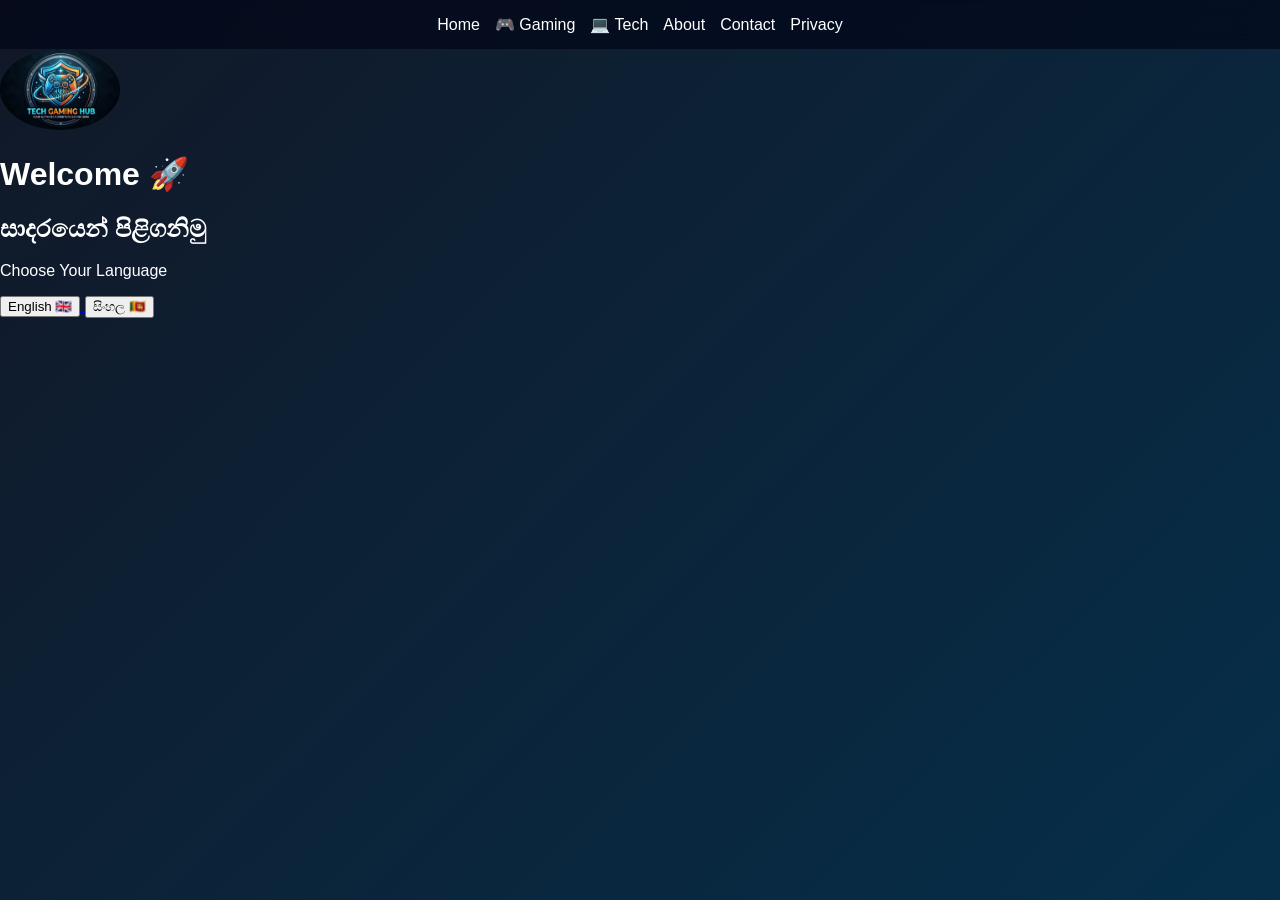
==== index.html @ 576ce251 "Add blog article link" ====
<!DOCTYPE html>
  <html>
<head>
  <meta charset="UTF-8">
  <meta name="viewport" content="width=device-width, initial-scale=1.0">

  <title>Tech Gaming Hub - Latest Gaming & Tech News</title>

  <meta name="description" content="Tech Gaming Hub brings you latest gaming news, tech updates, tips and guides.">

  <meta name="keywords" content="gaming, technology, gaming news, tech updates, mobile games">

  <meta name="author" content="Tech Gaming Hub">

  <meta name="robots" content="index, follow">

  <meta name="google-site-verification" content="9dNZ-RoYIqDv5NWUKdjrrQZJcmC3Dj0mdbIVFJHTdWY">
<meta property="og:title" content="Tech Gaming Hub - Latest Tech & Gaming Updates">

<meta property="og:description" content="Get the latest technology news, gaming updates, tips and guides.">

<meta property="og:image" content="https://pawanpawanrashmika-hue.github.io/tech-gaming-hub/logo.png">

<meta property="og:url" content="https://pawanpawanrashmika-hue.github.io/tech-gaming-hub/">

<meta property="og:type" content="website">
<script type="application/ld+json">
{
  "@context": "https://schema.org",
  "@type": "WebSite",
  "name": "Tech Gaming Hub",
  "url": "https://pawanpawanrashmika-hue.github.io/tech-gaming-hub/",
  "description": "Latest technology news, gaming updates, tips and guides."
}
</script>
<nav>
<a href="index.html">Home</a>
<a href="gaming.html">🎮 Gaming</a>
<a href="tech.html">💻 Tech</a>
<a href="about.html">About</a>
<a href="contact.html">Contact</a>
<a href="privacy.html">Privacy</a>
</nav>

<link rel="icon" type="image/png" href="logo.png">
<link rel="stylesheet" href="style.css">

</head>
<script>
function toggleMenu(){
  document.querySelector("nav").classList.toggle("active");
}
</script>
<body>

<div class="language-box">

<img src="logo.png" class="logo" alt="Tech Gaming Hub Logo">

  <h1>Welcome 🚀</h1>
  <h2>සාදරයෙන් පිළිගනිමු</h2>

  <p>Choose Your Language</p>

  <a href="english.html">
    <button>English 🇬🇧</button>
  </a>

  <a href="sinhala.html">
    <button>සිංහල 🇱🇰</button>
  </a>

</div>

</body>
</html>
---- style.css ----
*{
  box-sizing:border-box;
}

body{
  margin:0;
  font-family:Arial,sans-serif;
  color:white;
  background:linear-gradient(-45deg,#020617,#0f172a,#062e49,#111827);
  background-size:400% 400%;
  animation:bgMove 12s ease infinite;
}

@keyframes bgMove{
  0%{background-position:0% 50%}
  50%{background-position:100% 50%}
  100%{background-position:0% 50%}
}


/* Navbar */

nav{
  display:flex;
  justify-content:space-between;
  align-items:center;
  padding:20px;
  background:rgba(2,6,23,.7);
  backdrop-filter:blur(15px);
  position:sticky;
  top:0;
}

.logo{
  width:120px;
  border-radius:50%;
  animation:glow 2s infinite alternate;
}

@keyframes glow{
 from{
  box-shadow:0 0 15px #00ccff;
 }
 to{
  box-shadow:0 0 50px #22c55e;
 }
}


.nav-links{
 display:flex;
}

.nav-links a{
 color:white;
 text-decoration:none;
 margin:10px;
}


/* Menu */

.menu-btn{
 display:none;
 background:none;
 border:none;
 color:white;
 font-size:30px;
 cursor:pointer;
}

/* Hero */

.hero{
 text-align:center;
 padding:40px 20px;
}

.hero-img{
 width:90%;
 max-width:600px;
 border-radius:20px;
}


/* Cards */

.cards{
 display:flex;
 justify-content:center;
 gap:20px;
 flex-wrap:wrap;
 padding:30px;
}

.card{
 width:280px;
 padding:25px;
 border-radius:20px;
 text-align:center;
 background:rgba(255,255,255,.08);
 backdrop-filter:blur(10px);
 border:1px solid rgba(255,255,255,.2);
 transition:.4s;
 animation:show 1s;
}

.card:hover{
 transform:translateY(-15px) scale(1.05);
 box-shadow:0 0 30px #00ccff;
}


@keyframes show{
 from{
 opacity:0;
 transform:translateY(40px);
 }
 to{
 opacity:1;
 transform:translateY(0);
 }
}


.card button{
 background:#22c55e;
 color:white;
 border:none;
 padding:12px 25px;
 border-radius:25px;
}


/* AdSense */

.ad-box{
 margin:30px;
 padding:40px;
 background:#111827;
 text-align:center;
 border:1px dashed #64748b;
}


/* Footer */

footer{
 text-align:center;
 padding:20px;
 background:#020617;
}


/* Mobile */

@media(max-width:900px){

.menu-btn{
 display:block;
}

.nav-links{
 display:none;
 flex-direction:column;
 width:100%;
 text-align:center;
}

.nav-links.active{
 display:flex;
}

nav{
 flex-wrap:wrap;
}

.card{
 width:90%;
}

.hero h1{
 font-size:28px;
}

.hero-img{
hero.png
}

}
/* Blog Cards */

.latest-posts {
  padding: 30px 20px;
  text-align: center;
}

.latest-posts h2 {
  color: white;
  margin-bottom: 20px;
}

.card {
  background: #1e293b;
  padding: 20px;
  margin: 15px auto;
  max-width: 400px;
  border-radius: 15px;
  box-shadow: 0 8px 20px rgba(0,0,0,0.3);
  transition: 0.3s;
}

.card:hover {
  transform: translateY(-5px);
}

.card h3 {
  color: #22c55e;
}

.card p {
  color: #cbd5e1;
}

.card button {
  background: #22c55e;
  color: white;
  border: none;
  padding: 10px 20px;
  border-radius: 8px;
  cursor: pointer;
}

.card button:hover {
  background: #16a34a;
}
/* Mobile Responsive Menu */

nav {
  display: flex;
  gap: 15px;
  justify-content: center;
  padding: 15px;
}

nav a {
  color: white;
  text-decoration: none;
}

/* Mobile */

@media (max-width: 600px) {

  nav {
    flex-direction: column;
    align-items: center;
  }

  nav a {
    padding: 10px;
    width: 100%;
    text-align: center;
  }

  .card {
    width: 90%;
  }

  h1 {
    font-size: 28px;
  }

}
/* Hamburger Menu */

.menu-btn {
  display: none;
  font-size: 28px;
  cursor: pointer;
  color: white;
}

@media (max-width: 600px) {

  .menu-btn {
    display: block;
    text-align: center;
    padding: 10px;
  }

  nav {
    display: none;
    flex-direction: column;
  }

  nav.active {
    display: flex;
  }

}
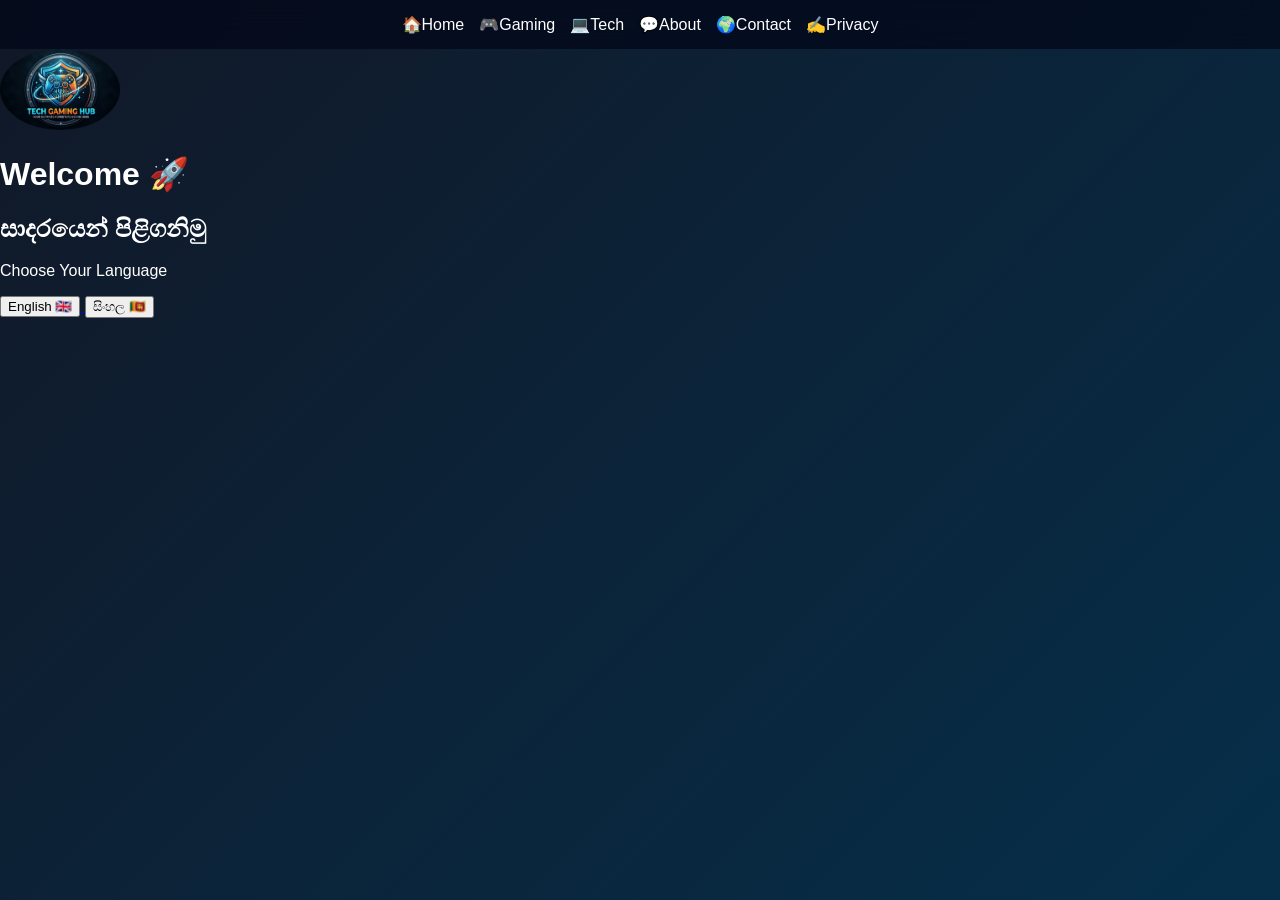
==== commit 66a13ad0: "Add blog article link" ====
--- a/index.html
+++ b/index.html
@@ -34,12 +34,12 @@
 }
 </script>
 <nav>
-<a href="index.html">Home</a>
-<a href="gaming.html">🎮 Gaming</a>
-<a href="tech.html">💻 Tech</a>
-<a href="about.html">About</a>
-<a href="contact.html">Contact</a>
-<a href="privacy.html">Privacy</a>
+<a href="index.html">🏠Home</a>
+<a href="gaming.html">🎮Gaming</a>
+<a href="tech.html">💻Tech</a>
+<a href="about.html">💬About</a>
+<a href="contact.html">🌍Contact</a>
+<a href="privacy.html">✍️Privacy</a>
 </nav>
 
 <link rel="icon" type="image/png" href="logo.png">
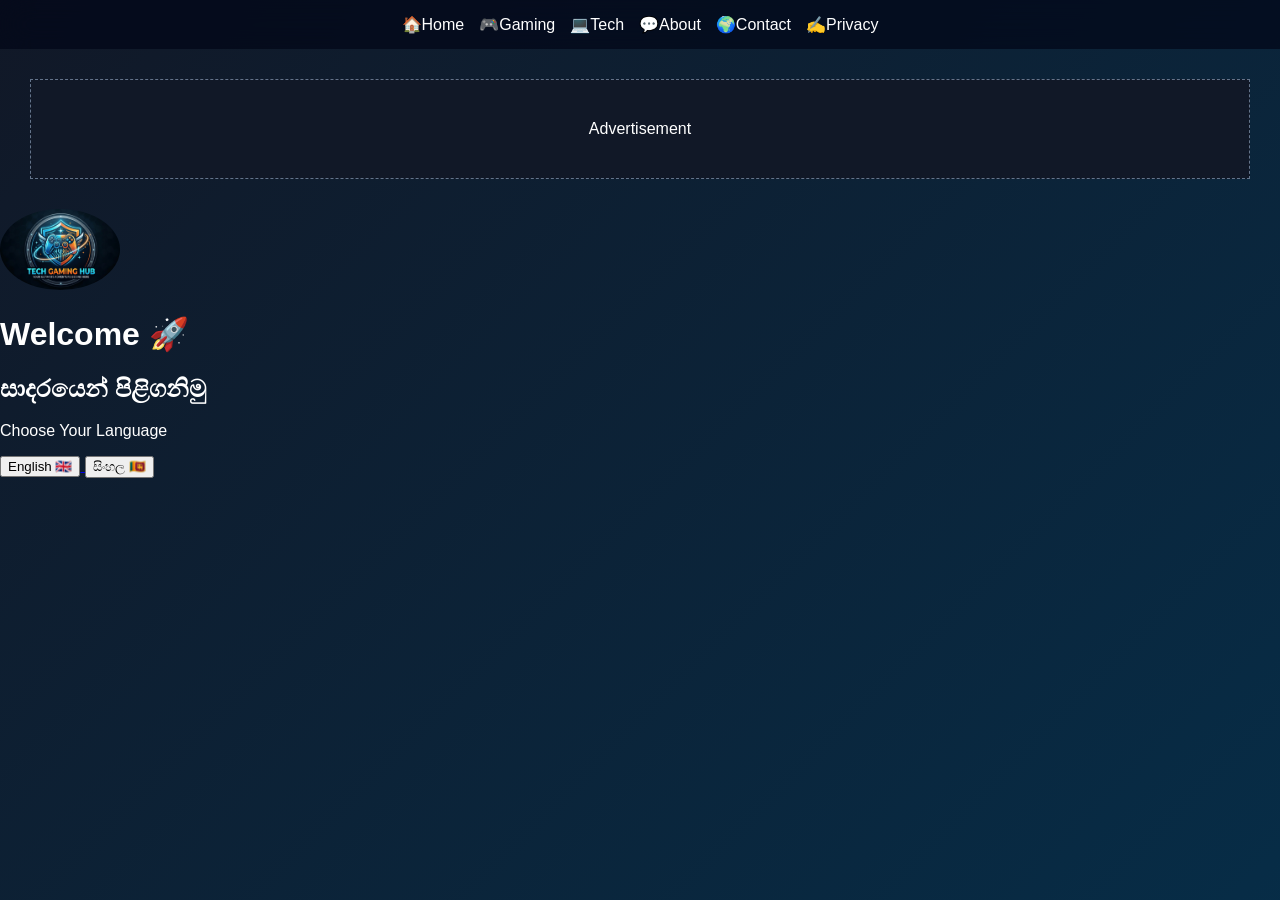
==== commit 20c8bcf8: "Add blog article link" ====
--- a/index.html
+++ b/index.html
@@ -42,6 +42,10 @@
 <a href="privacy.html">✍️Privacy</a>
 </nav>
 
+<div class="ad-box">
+Advertisement
+</div>
+
 <link rel="icon" type="image/png" href="logo.png">
 <link rel="stylesheet" href="style.css">
 
@@ -55,7 +59,7 @@
 
 <div class="language-box">
 
-<img src="logo.png" class="logo" alt="Tech Gaming Hub Logo">
+<img src="logo.png" class="logo" loading="lazy" alt="Tech Gaming Hub Logo">
 
   <h1>Welcome 🚀</h1>
   <h2>සාදරයෙන් පිළිගනිමු</h2>
--- a/style.css
+++ b/style.css
@@ -294,7 +294,19 @@
     flex-direction: column;
   }
 
-  nav.active {
+/* AdSense Layout */
+
+.ad-box {
+  background: #111827;
+  color: #94a3b8;
+  text-align: center;
+  padding: 20px;
+  margin: 20px auto;
+  max-width: 728px;
+  min-height: 90px;
+  border-radius: 12px;
+  border: 1px dashed #475569;
+}  nav.active {
     display: flex;
   }
 
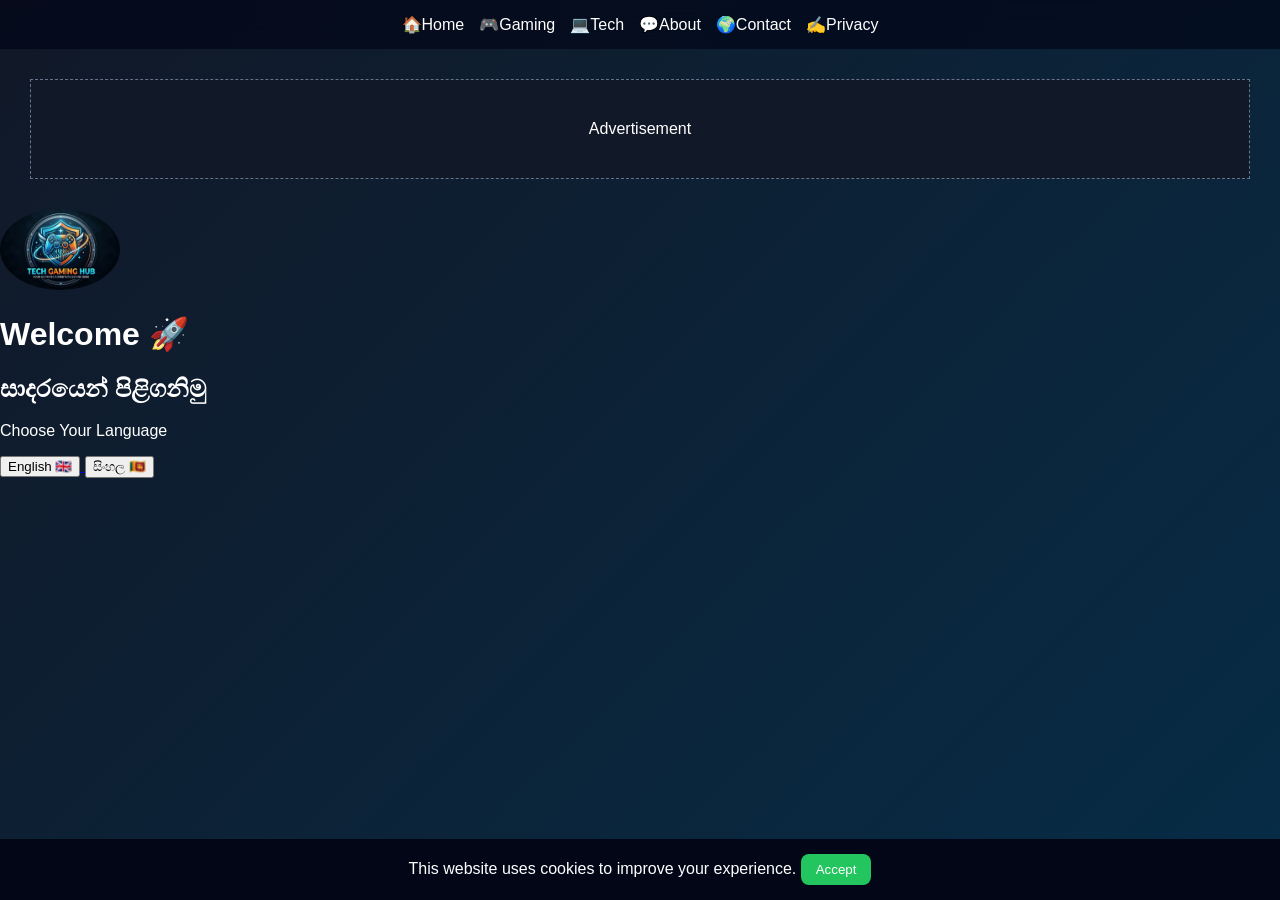
==== commit fd044b22: "Add blog article link" ====
--- a/index.html
+++ b/index.html
@@ -76,5 +76,16 @@
 
 </div>
 
+<div class="cookie-banner" id="cookieBanner">
+This website uses cookies to improve your experience.
+<button onclick="acceptCookies()">Accept</button>
+</div>
+
+<script>
+function acceptCookies(){
+document.getElementById("cookieBanner").style.display="none";
+}
+</script>
+
 </body>
 </html>
--- a/style.css
+++ b/style.css
@@ -311,3 +311,25 @@
   }
 
 }
+/* Cookie Banner */
+
+.cookie-banner {
+  position: fixed;
+  bottom: 0;
+  left: 0;
+  width: 100%;
+  background: #020617;
+  color: white;
+  padding: 15px;
+  text-align: center;
+  z-index: 999;
+}
+
+.cookie-banner button {
+  background: #22c55e;
+  color: white;
+  border: none;
+  padding: 8px 15px;
+  border-radius: 8px;
+  cursor: pointer;
+}
